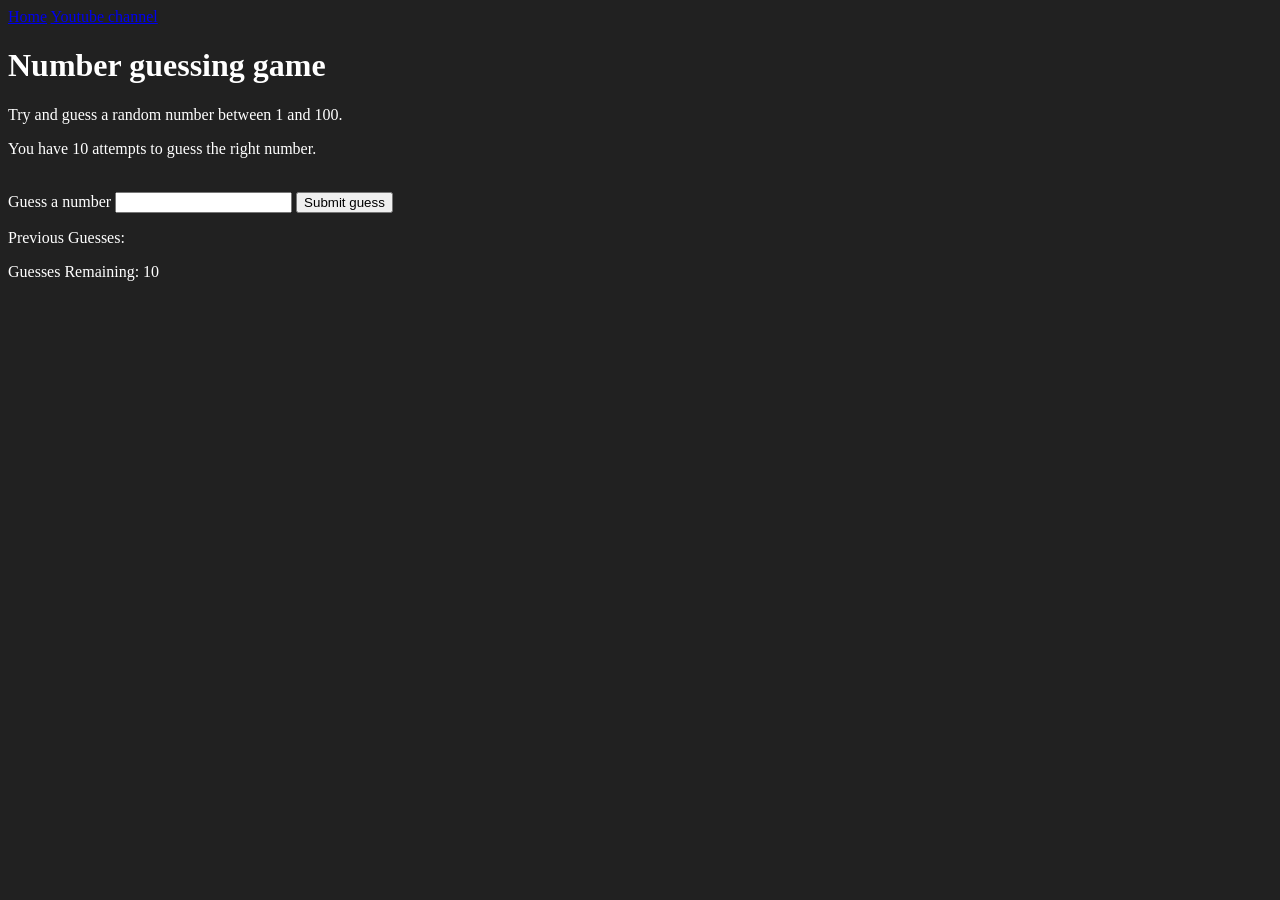
==== Projects/04_guessTheNumber/index.html @ d23ca97d "04_Project" ====
<!DOCTYPE html>
<html lang="en">
<head>
    <meta charset="UTF-8">
    <meta name="viewport" content="width=device-width, initial-scale=1.0">
    <meta http-equiv="X-UA-Compatible" content="ie=edge">
    <title>Number Guessing Game</title>
    <link rel="stylesheet" href="style.css">
    <!-- <link rel="stylesheet" href="../styles.css"> -->
</head>
<body style="background-color:#212121; color:#fff;">
  <nav>
    <a href="/" aria-current="page">Home</a>
    <a target="_blank" href="https://www.youtube.com/@chaiaurcode"
      >Youtube channel</a
    >
  </nav>
    
    <div id="wrapper">
      <h1>Number guessing game</h1>
    <p>Try and guess a random number between 1 and 100.</p>
    <p>You have 10 attempts to guess the right number.</p>
    </br>
        <form class="form">
            <label2 for="guessField" id="guess">Guess a number</label>
            <input type="text" id="guessField" class="guessField">
            <input type="submit" id="subt" value="Submit guess" class="guessSubmit">
        </form>

        <div class="resultParas">
            <p >Previous Guesses: <span class="guesses"></span></p>
            <p >Guesses Remaining: <span class="lastResult">10</span></p>
            <p class="lowOrHi"></p>
        </div>
    </div>
    <script src="chaiaurcode.js"></script>
</body>
</html>
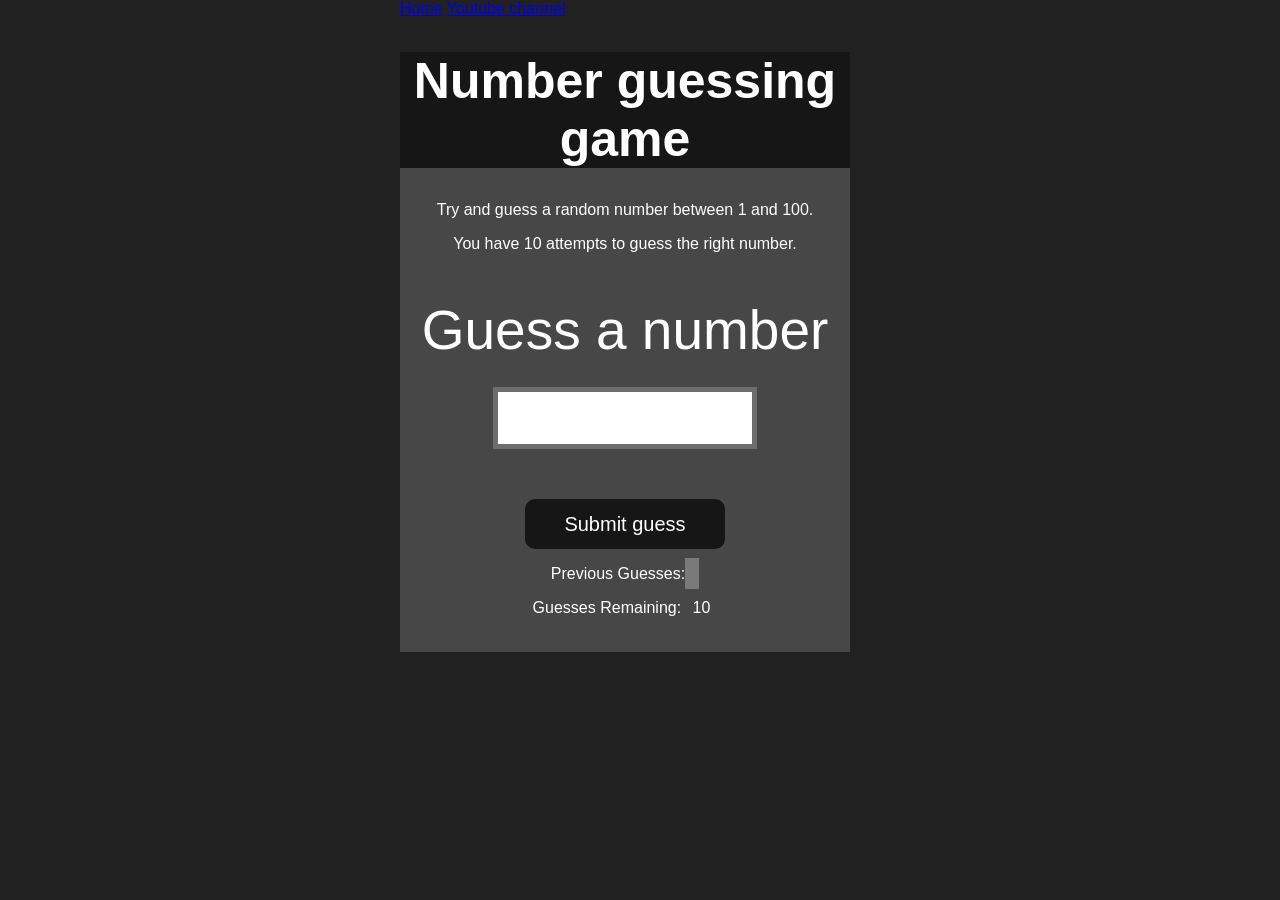
==== commit 7af4907f: "04_Project" ====
--- a/Projects/04_guessTheNumber/index.html
+++ b/Projects/04_guessTheNumber/index.html
@@ -24,7 +24,7 @@
         <form class="form">
             <label2 for="guessField" id="guess">Guess a number</label>
             <input type="text" id="guessField" class="guessField">
-            <input type="submit" id="subt" value="Submit guess" class="guessSubmit">
+            <input type="submit" id="subt" value="Submit guess" class="guessSubmit">  
         </form>
 
         <div class="resultParas">
@@ -33,6 +33,6 @@
             <p class="lowOrHi"></p>
         </div>
     </div>
-    <script src="chaiaurcode.js"></script>
+    <script src="script.js"></script>
 </body>
 </html>
--- a/Projects/04_guessTheNumber/style.css
+++ b/Projects/04_guessTheNumber/style.css
@@ -0,0 +1,91 @@
+html {
+  font-family: sans-serif;
+}
+
+body {
+  width: 300px;
+  max-width: 750px;
+  min-width: 480px;
+  margin: 0 auto;
+  background-color: #212121;
+}
+
+.lastResult {
+  color: white;
+  padding: 7px;
+}
+
+.guesses {
+  color: white;
+  padding: 7px;
+}
+
+button {
+  background-color: #141414;
+  color: #fff;
+  width: 250px;
+  height: 50px;
+  border-radius: 25px;
+  font-size: 30px;
+  border-style: none;
+  margin-top: 30px;
+  /* margin-left: 50px; */
+}
+
+#subt {
+  background-color: #161616;
+  color: #ffffff;
+  width: 200px;
+  height: 50px;
+  border-radius: 10px;
+  font-size: 20px;
+  border-style: none;
+  margin-top: 50px;
+  /* margin-left: 75px; */
+}
+
+#guessField {
+  color: #000;
+  width: 250px;
+  height: 50px;
+  font-size: 30px;
+  border-style: none;
+  margin-top: 25px;
+
+  /* margin-left: 50px; */
+  border: 5px solid #6c6d6d;
+  text-align: center;
+}
+
+#guess {
+  font-size: 55px;
+  /* margin-left: 90px; */
+  margin-top: 120px;
+  color: #fff;
+}
+
+.guesses {
+  background-color: #7a7a7a;
+}
+
+#wrapper {
+  box-sizing: border-box;
+  text-align: center;
+  width: 450px;
+  height: 600px;
+  background-color: #474747;
+  color: #fff;
+  font-size: 25px;
+}
+
+h1 {
+  background-color: #161616;
+
+  color: #fff;
+  text-align: center;
+}
+
+p {
+  font-size: 16px;
+  text-align: center;
+}
